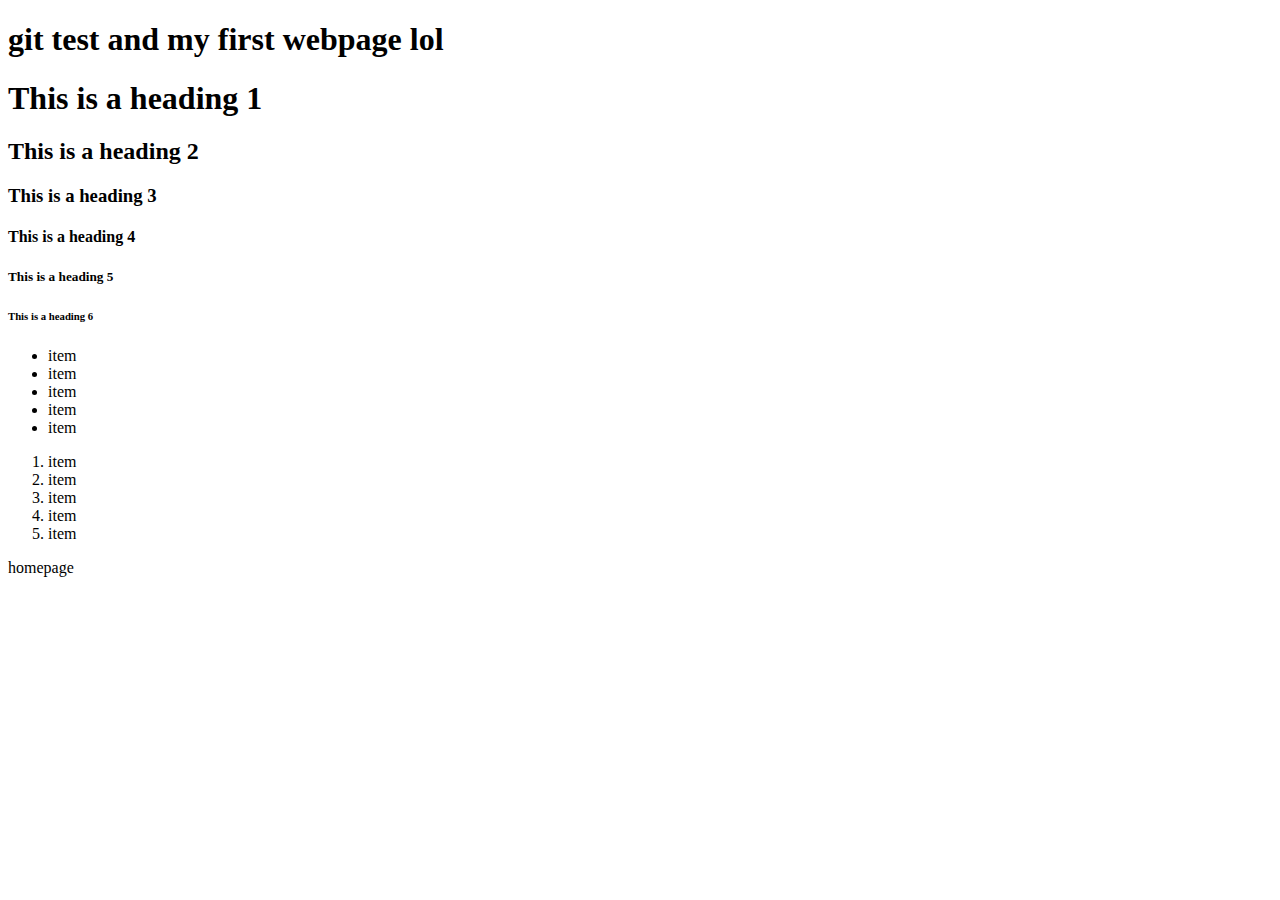
==== src/index.html @ a583b749 "Changes made" ====
<!DOCTYPE html>
<html lang="en">

<head>
    <meta charset="utf-8">
    <title>Hello something</title> 
</head>

<body>
    <h1>git test and my first webpage lol</h1>
    <h1>This is a heading 1</h1>
    <h2>This is a heading 2</h2>
    <h3>This is a heading 3</h3>
    <h4>This is a heading 4</h4>
    <h5>This is a heading 5</h5>
    <h6>This is a heading 6</h6>

<ul>
    <li>item</li>
    <li>item</li>
    <li>item</li>
    <li>item</li>
    <li>item</li>

</ul>

<ol>
    <li>item</li>
    <li>item</li>
    <li>item</li>
    <li>item</li>
    <li>item</li>
    
</ol>

<a hre="homepage.html">homepage</a>


</body>

</html>


<!--commmnts ! -->
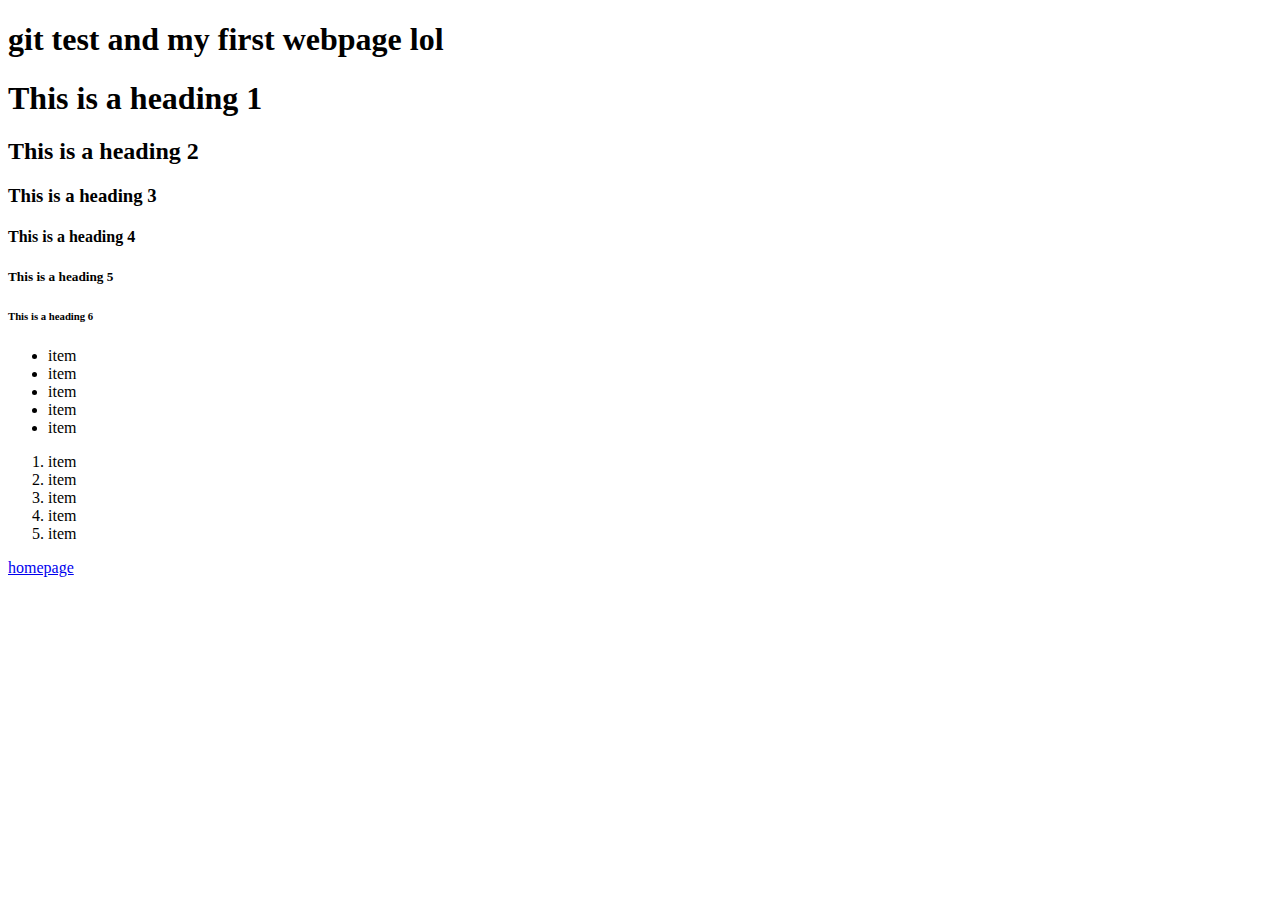
==== commit dbf93b7f: "final test changes" ====
--- a/src/index.html
+++ b/src/index.html
@@ -33,7 +33,7 @@
     
 </ol>
 
-<a hre="homepage.html">homepage</a>
+<a href="homepage.html">homepage</a>
 
 
 </body>
